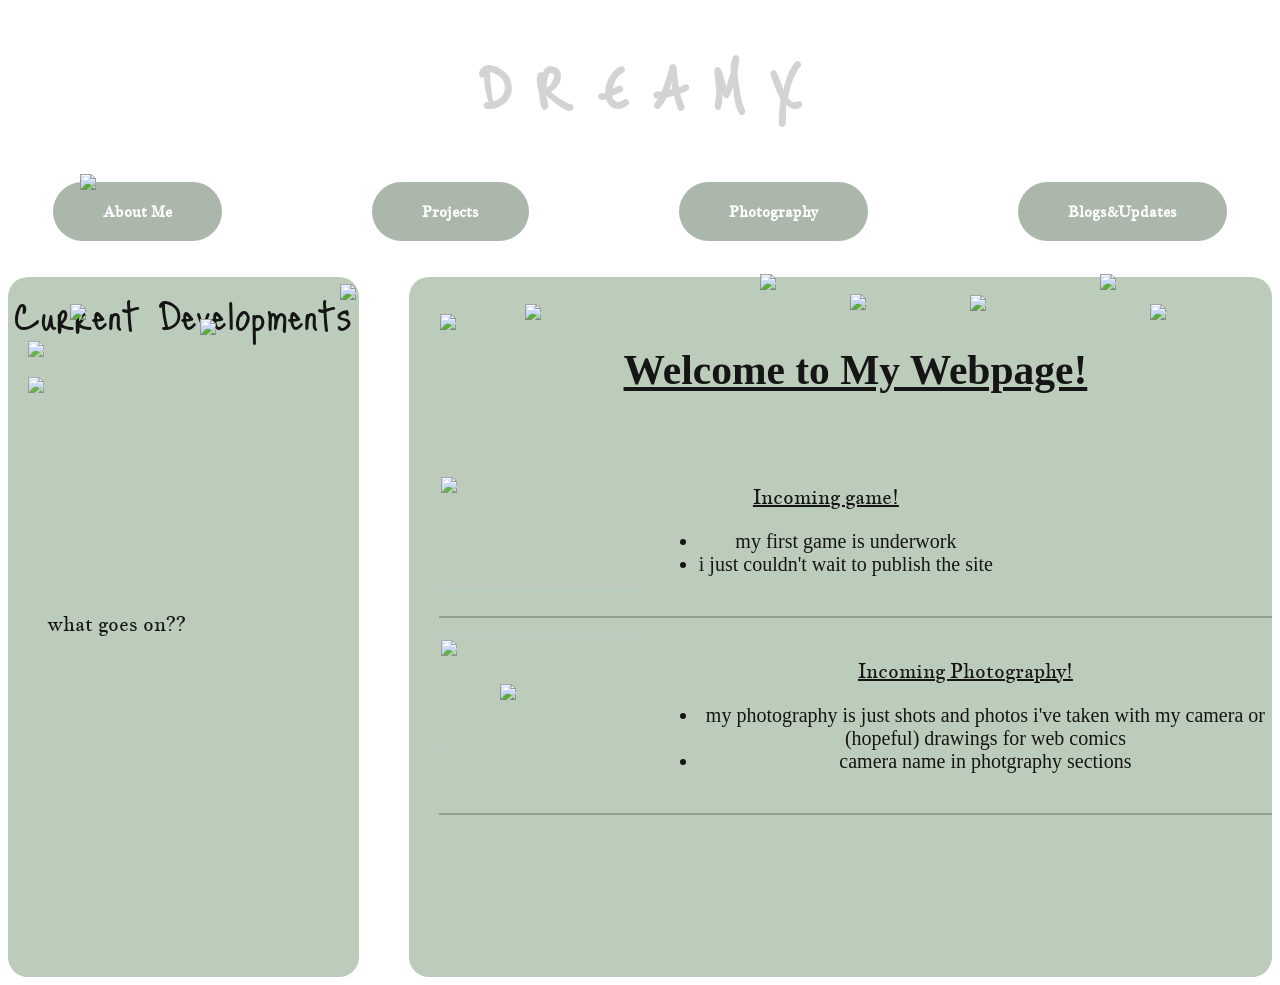
==== index.html @ 7370b6a3 "html and css files" ====
<!DOCTYPE html>
<html>
    <head>
<link rel="stylesheet" href="style.css">
<meta name="viewport" content="width=device-width, initial-scale=1.0">

        <link rel="preconnect" href="https://fonts.googleapis.com">
<link rel="preconnect" href="https://fonts.gstatic.com" crossorigin>
<link href="https://fonts.googleapis.com/css2?family=Just+Me+Again+Down+Here&display=swap" rel="stylesheet">

<link rel="preconnect" href="https://fonts.googleapis.com">
<link rel="preconnect" href="https://fonts.gstatic.com" crossorigin>
<link href="https://fonts.googleapis.com/css2?family=Jacques+Francois&family=Just+Me+Again+Down+Here&display=swap" rel="stylesheet">
<link rel="icon" type="image/png" href="Group 12.png">
        <title> DREAMX</title>
        
    </head>

    <body>
        <br>
        <div class="banner">
        <h1 style="font-size: 70px; text-align: center;" > D R E A M  X</h1>
        </div>

        <br>
        <br>

        <div class="my-buttons"; style="font-size:30px";>
        <a href="AboutMe.html" title="This should take you to my preview webpage"><button><b>About Me</b></button></a>
        <a href="Projects.html" title="My Projects"><button><b>Projects</b></button></a>
        <a href="Photography.html" title="Feel free to see my photo works!"><button><b>Photography</b></button></a>
        <a href="Blog&Updates.html" title="Updates and logs on projects"><button><b>Blogs&Updates</b></button></a>
        </div>

        <br>
        <br>

        <div class="DREAMX-PAGE">
            <div class="Current-Developments">Current Developments
                <img src="Drawn Doodles/Vector 3.png" class="float-doodle-11">
                <img class="coming-soon-projects" src="Group 13.png">
                <div class="text-box1"><p>what goes on??</p></div>
            </div>

            <div class="content-box1"> <h5><ins>Welcome to My Webpage!</ins></h5>
                <div class="project-row-1">
                <img class="coming-soon-game" src="Group 13.png"> 
                  <div class="text-box"> 
                    <p><ins>Incoming game!</ins></p>
                    
                <ul>
                    <li>my first game is underwork</li>
                    <li>i just couldn't wait to publish the site</li>
                </ul>
                  </div>
                </div>

                <div class="project-row-2">
                <img class ="coming-soon-photography" src="Group 13 copy.png">
                <div class="text-box"> 
                    <p><ins>Incoming Photography!</ins></p>
                <ul>
                    <li>my photography is just shots and photos i've taken with my camera  or (hopeful) drawings for web comics</li>
                    <li>camera name in photgraphy sections</li>
                </ul>
                  </div>
                </div>
                </div>
            </div>
        </div>
            
        <div class="decor">
    <img src="Drawn Doodles/Vector 28.png" class="float-doodle-1">
    <img src="Drawn Doodles/Vector 27.png" class="float-doodle-2">
    <img src="Drawn Doodles/Vector 26.png" class="float-doodle-3">
    <img src="Drawn Doodles/Vector 25.png" class="float-doodle-4">
    <img src="Drawn Doodles/Vector 24.png" class="float-doodle-5">
    <img src="Drawn Doodles/Vector 23.png" class="float-doodle-6">
    <img src="Drawn Doodles/Vector 21.png" class="float-doodle-7">
    <img src="Drawn Doodles/Vector 20.png" class="float-doodle-8">
    <img src="Drawn Doodles/Vector 19.png" class="float-doodle-9">
    <img src="Drawn Doodles/Vector 19 (2).png" class="float-doodle-10">

    <img src="Drawn Doodles/Vector 20 - Copy.png" class="float-doodle-12">
    <img src="Drawn Doodles/Vector 14.png" class="float-doodle-13">
    <img src="Drawn Doodles/Vector 14 - Copy.png" class="float-doodle-14">
    <img src="Drawn Doodles/Vector 25 - Copy.png" class="float-doodle-15">
</div>
        

    </body>

</html>
---- style.css ----
body{
    background-image: url(https://wallpapers.com/images/hd/black-and-white-grid-aesthetic-9qjrt503y0n54spf.jpg);
}
    .banner{
    height:120px;
    width:100%;
    max-width:1400px;
    background-image:url("Rectangle\ 2\ \(1\).png");

    display:flex;
    justify-content:center;
    align-items:center;
    margin:auto;
}
   
    .content-box{
    width:100%;
    max-width:950px;    
    height: 670px;

    background-color:#B7C8B4; 

    border-radius: 20px;
    opacity: 0.92;
    padding-top: 30px;
    padding-left:30px;
   }



    .content-box1{
    width: 950px;
    height: 700px;

    background-color:#B7C8B4; 

    border-radius: 20px;
    opacity: 0.92;
    padding-top: 0px;
    padding-left:30px;
   
    }



.ABOUT-MEH-PAGE{
    display:flex;
    justify-content:center;
    gap:30px;


    font-size: 50px;
    text-align: center;
}

.About-Me{
    position: relative;
    align-items: center;
    width:100%;
    max-width:400px;
    height: 700px;
    border-radius: 20px;

    font-family:"just me again down here";
    background-color: #B7C8B4;
    opacity: 0.92;
    
}

.about-me-img{
   border-radius: 20px;
   height: 280px; 
   width: 330px;
   
   display:block;
    margin:20px auto;
}

.Current-Developments{
    position: relative;
    width: 400px;
    height: 700px;
    border-radius: 20px;

    font-family:"just me again down here";
    background-color: #B7C8B4;
    opacity: 0.92;

    
}
    


.my-buttons{
    display:flex;
    justify-content:center;
    gap: 150px;
    flex-wrap:wrap;



}

button {
    padding: 20px 50px;
    border-radius: 20cm;
    border: none;
    background-color: #ABB7AA;
    font-size: 15px;
    font-family:"Jacques Francois";
    color: white;
    cursor:pointer;
    
}

button:hover{
    transform:translateY(-3px);
}

.banner:hover{
    transform:translateY(-3px);
}

h1{
font-family: "just me again down here";
color: #d3d3d3;
}


.DREAMX-PAGE{
    display:flex;
    justify-content:center;
    gap:50px;

    font-size: 50px;
    text-align: center;
}

.float-doodle-11{
    position: absolute;
    bottom: 620px;
    left: 20px;
    width: 380px;
}

.float-doodle-9{
    position: absolute;
    bottom: 710px;
    left: 80px;
    
}

.float-doodle-1{
    position: absolute;
    bottom: 560px;
    left: 970px;
    height: 45px;
}

.float-doodle-10{
    position: absolute;
    bottom: 710px;
    left: 1300px;
}

.float-doodle-8{
    position: absolute;
    bottom: 580px;
    left: 525px;
}

.float-doodle-4{
    position: absolute;
    bottom: 600px;
    left: 340px;
}

.float-doodle-2{
    position: absolute;
    bottom: 565px;
    left: 200px;
}

.float-doodle-6{
    position: absolute;
    bottom: 570px;
    left: 440px;
}

.float-doodle-5{
    position: absolute;
    bottom: 610px;
    left: 760px;
}

.float-doodle-7{
    position: absolute;
    bottom: 590px;
    left: 850px;
}

.float-doodle-12{
    position: absolute;
    bottom: 580px;
    left: 1150px;
}

.float-doodle-3{
    position: absolute;
    bottom: 610px;
    left: 1100px; 
}

.float-doodle-13{
    position: absolute;
    bottom: 200px;
    left: 500px; 
}

.float-doodle-14{
    position: absolute;
    bottom: 580px;
    left: 70px;
}

.float-doodle-15{
    position: absolute;
    bottom: 590px;
    left: 1400px;
}



.coming-soon-game {
    height: 110px;
    width: 200px;
}

.coming-soon-photography{
    height: 110px;
    width: 200px;
}

.project-row-1{
    display:flex;
    justify-content: flex-start;
    gap: 20px;
    align-items:center;

    border-bottom:2px solid #8A9985;

    padding-bottom:20px;
    margin-bottom:20px;
}

.project-row-2{
   display:flex;
    justify-content: flex-start;
    gap: 20px;
    align-items:flex-start;

    border-bottom:2px solid #8A9985;

    padding-bottom:20px;
    margin-bottom:20px;
}

p{
    font-family:"Jacques Francois";
    font-size: 20px;
}

ul{
font-size: 20px;
}


.coming-soon-projects{
    position: absolute;
    height: 200px;

    bottom: 400px;
    left: 20px;
}

.text-box1{
    position: absolute;
    bottom: 320px;
    left: 40px;

    z-index: 2;
}

@media (max-width:768px){

.float-doodle-15{

display:none;
}

.float-doodle-3{
    display: none;
}

.float-doodle-12{
    display: none;
}
.float-doodle-10{
    display: none;
}
.float-doodle-7{
    display: none;
}
.float-doodle-1{
    display: none;
}
.float-doodle-5{
    display: none;
}

.my-buttons{
    display:flex;
    justify-content:center;
    gap: 110px;
   }

   .float-doodle-13{
    display: none;
}

.about-me-img{
  height: 270px; 
  width: 320px;  
}

.float-doodle-11{
    width: 360px;
}

}
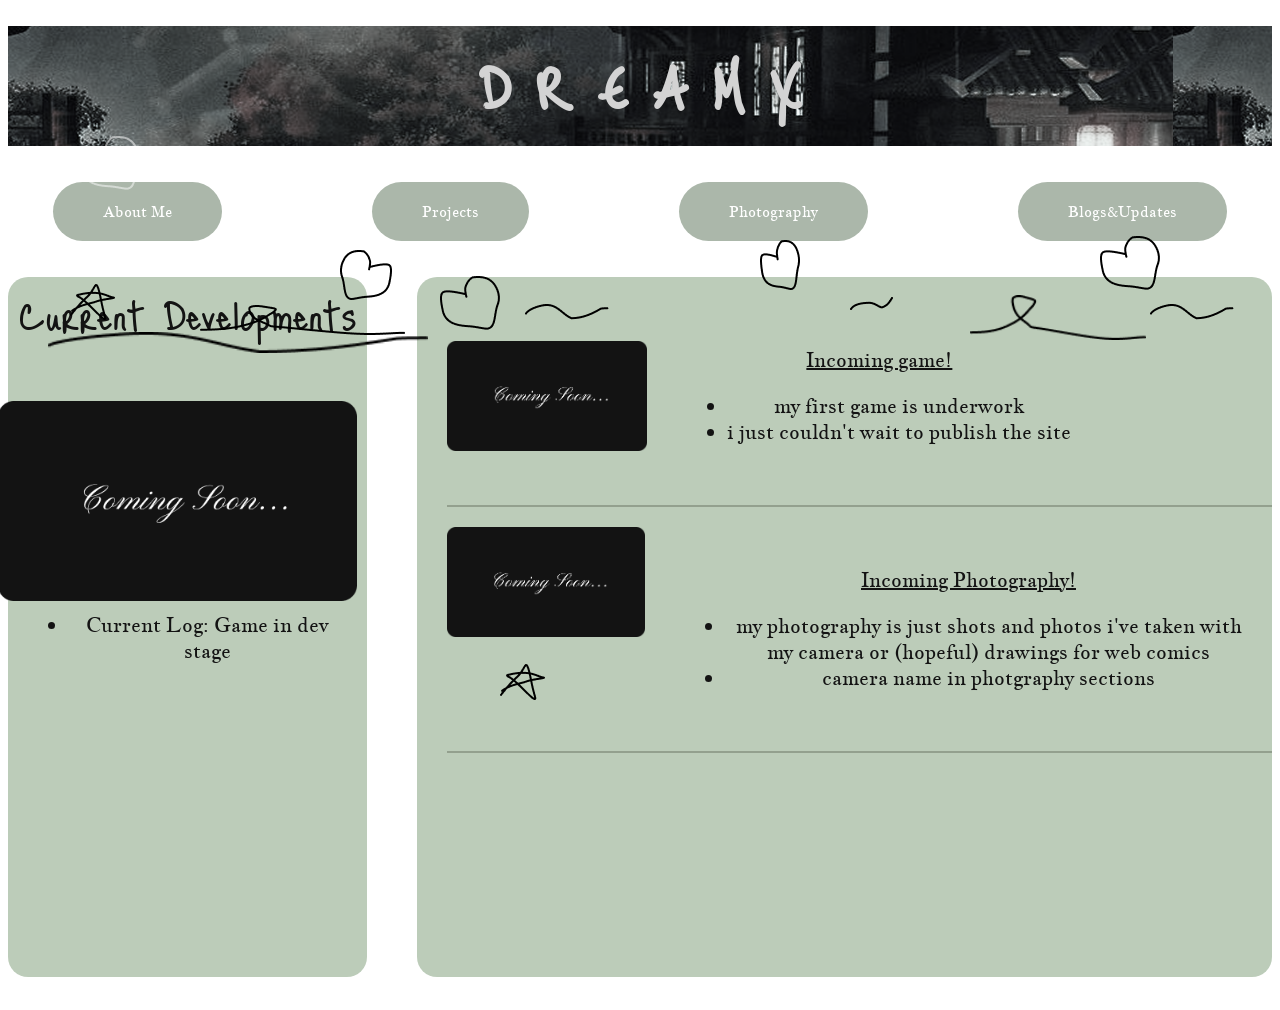
==== commit 4f8c93fd: "change in div classes(beta unclean)" ====
--- a/index.html
+++ b/index.html
@@ -26,10 +26,10 @@
         <br>
 
         <div class="my-buttons"; style="font-size:30px";>
-        <a href="AboutMe.html" title="This should take you to my preview webpage"><button><b>About Me</b></button></a>
-        <a href="Projects.html" title="My Projects"><button><b>Projects</b></button></a>
-        <a href="Photography.html" title="Feel free to see my photo works!"><button><b>Photography</b></button></a>
-        <a href="Blog&Updates.html" title="Updates and logs on projects"><button><b>Blogs&Updates</b></button></a>
+        <a href="AboutMe.html" title="This should take you to my preview webpage"><button>About Me</button></a>
+        <a href="Projects.html" title="My Projects"><button>Projects</button></a>
+        <a href="Photography.html" title="Feel free to see my photo works!"><button>Photography</button></a>
+        <a href="Blog&Updates.html" title="Updates and logs on projects"><button>Blogs&Updates</button></a>
         </div>
 
         <br>
@@ -37,12 +37,13 @@
 
         <div class="DREAMX-PAGE">
             <div class="Current-Developments">Current Developments
-                <img src="Drawn Doodles/Vector 3.png" class="float-doodle-11">
                 <img class="coming-soon-projects" src="Group 13.png">
-                <div class="text-box1"><p>what goes on??</p></div>
+                <div class="text-box"> 
+                    <ul><li>Current Log: Game in dev stage</li></ul>
+                </div>
             </div>
 
-            <div class="content-box1"> <h5><ins>Welcome to My Webpage!</ins></h5>
+            <div class="content-box"> 
                 <div class="project-row-1">
                 <img class="coming-soon-game" src="Group 13.png"> 
                   <div class="text-box"> 
@@ -80,7 +81,7 @@
     <img src="Drawn Doodles/Vector 20.png" class="float-doodle-8">
     <img src="Drawn Doodles/Vector 19.png" class="float-doodle-9">
     <img src="Drawn Doodles/Vector 19 (2).png" class="float-doodle-10">
-
+    <img src="Drawn Doodles/Vector 3.png" class="float-doodle-11">
     <img src="Drawn Doodles/Vector 20 - Copy.png" class="float-doodle-12">
     <img src="Drawn Doodles/Vector 14.png" class="float-doodle-13">
     <img src="Drawn Doodles/Vector 14 - Copy.png" class="float-doodle-14">
--- a/style.css
+++ b/style.css
@@ -117,9 +117,6 @@
     transform:translateY(-3px);
 }
 
-.banner:hover{
-    transform:translateY(-3px);
-}
 
 h1{
 font-family: "just me again down here";
@@ -137,9 +134,9 @@
 }
 
 .float-doodle-11{
-    position: absolute;
-    bottom: 620px;
-    left: 20px;
+    position: relative;
+    bottom: 645px;
+    left: 40px;
     width: 380px;
 }
 
@@ -276,11 +273,11 @@
 
 
 .coming-soon-projects{
-    position: absolute;
+    position: relative;
     height: 200px;
 
-    bottom: 400px;
-    left: 20px;
+    bottom: -50px;
+    left: -10px;
 }
 
 .text-box1{
@@ -290,6 +287,13 @@
 
     z-index: 2;
 }
+
+.text-box{
+    padding: 20px;
+    font-family:"Jacques Francois";
+    font-size: 10px;
+}
+
 
 @media (max-width:768px){
 
@@ -334,7 +338,41 @@
 }
 
 .float-doodle-11{
-    width: 360px;
-}
-
+    position: relative;
+    bottom: 600px;
+    left: -15px;
+    width: 220px;
+}
+
+.content-box{
+    width: 850px;
+    height: 750px;
+
+    background-color:#B7C8B4; 
+
+    border-radius: 20px;
+    opacity: 0.92;
+    padding-top: 0px;
+    padding-left:30px;
+   
+    }
+
+    .Current-Developments{
+    position: relative;
+    width: 300px;
+    height: 750px;
+    border-radius: 20px;
+
+    font-family:"just me again down here";
+    background-color: #B7C8B4;
+    opacity: 0.92;
+}
+
+.coming-soon-projects{
+    position: relative;
+    height: 100px;
+
+    bottom: -50px;
+    left: 1px;
+}
 }
